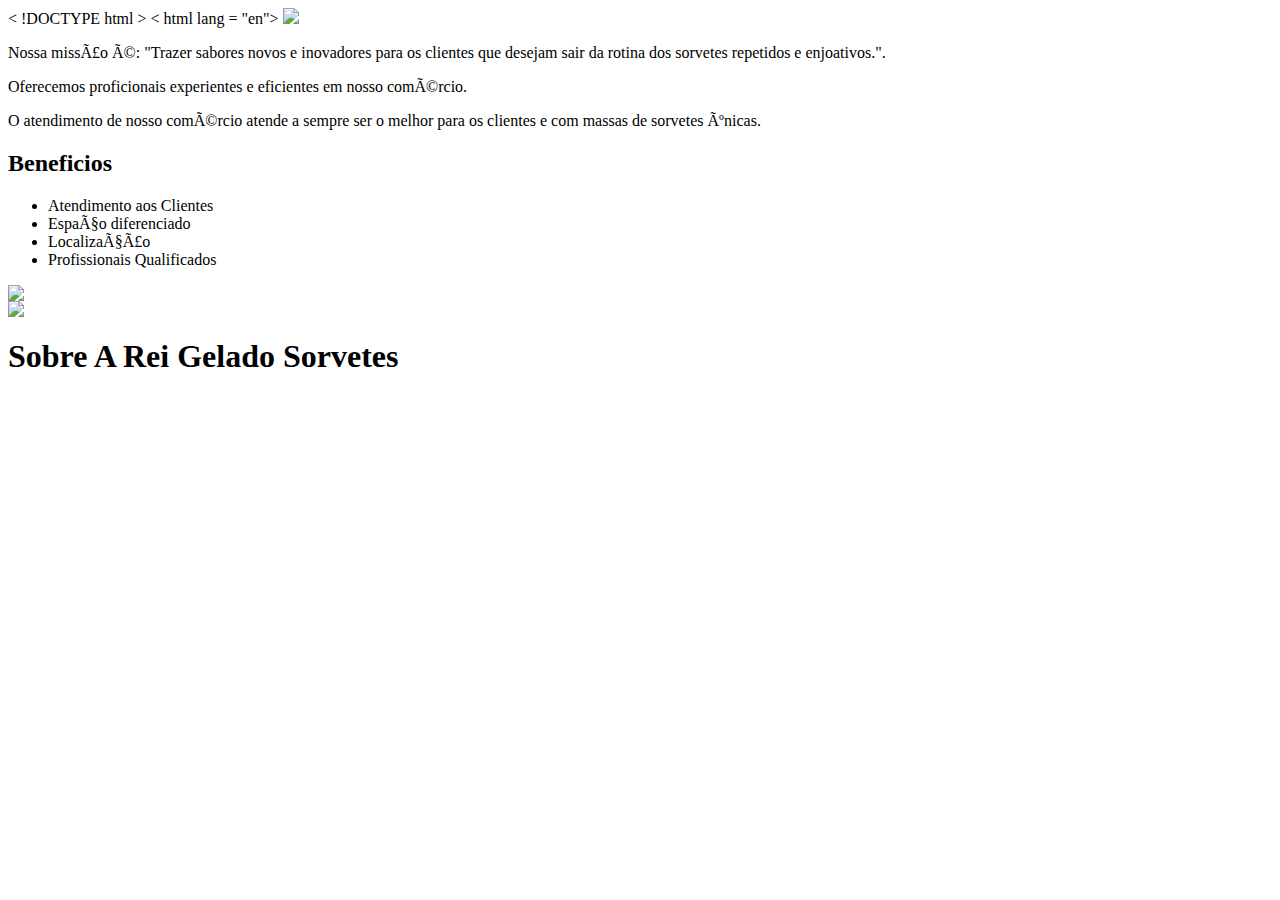
==== index.html @ a57e6e6d "Update index.html" ====
< !DOCTYPE html >
< html lang = "en">
<head>
   <meta charset= "UTF -8">
  <meta http-equiv= "X-UA-Compatible" content= "IE=edge">
  <meta name="viewport" content="width=device-widt, initial-scale=1.0">
  <title>Document</title>
</head>
  <body>
   <img id="banner" src="banner.jpg
<h1>Sobre a Rei Gelado Sorvetes</h1>
    <p>Localizada no centro da cidade a Sorveteria está em ativa desde de 1994, sendo umas das melhores do bairro.
      Seu objetivo é trazer modelos e sabores diferentes e inovadores, onde os clientes possam experimentar e desgustar o sabor de nossa soverteria.</p>

    <p id="missao"> <em> <strong> </strong></em>
    <p>Nossa missão é: "Trazer sabores novos e inovadores para os clientes que desejam sair da rotina dos sorvetes repetidos e enjoativos.".</p>

    <p>Oferecemos proficionais experientes e eficientes em nosso comércio.</p>
    <p>O atendimento de nosso comércio atende a sempre ser o melhor para os clientes e com massas de sorvetes únicas.</p>
  </div>
   <div class="beneficios">
    <h2>Beneficios</h2>
    <ul>
        <li class="itens">Atendimento aos Clientes</li>
         <li class="itens">Espaço diferenciado</li>
         <li class="itens">Localização</li>
         <li class="itens">Profissionais Qualificados</li>
    </ul>
    <img src="benefícios.jpg" class="imagembeneficios">
   </div>
  </body>
</html>
<body>
    <img id="banner" src="banner.jpg">
     <h1>Sobre A Rei Gelado Sorvetes</h1>
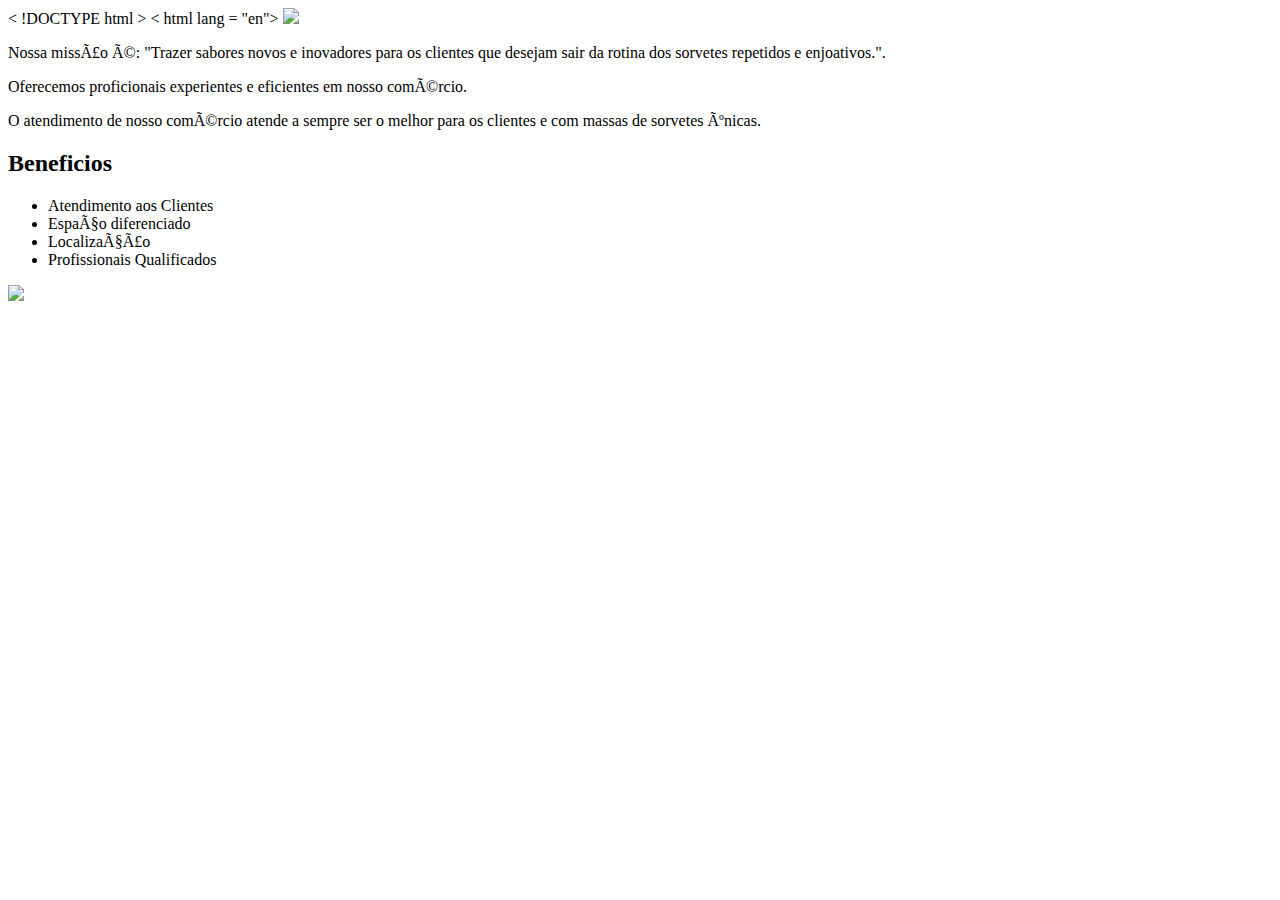
==== commit dcaf452f: "Update index.html" ====
--- a/index.html
+++ b/index.html
@@ -7,7 +7,7 @@
   <title>Document</title>
 </head>
   <body>
-   <img id="banner" src="banner.jpg
+   <img id="banner" src="banner.jpg>
 <h1>Sobre a Rei Gelado Sorvetes</h1>
     <p>Localizada no centro da cidade a Sorveteria está em ativa desde de 1994, sendo umas das melhores do bairro.
       Seu objetivo é trazer modelos e sabores diferentes e inovadores, onde os clientes possam experimentar e desgustar o sabor de nossa soverteria.</p>
@@ -30,9 +30,9 @@
    </div>
   </body>
 </html>
-<body>
-    <img id="banner" src="banner.jpg">
-     <h1>Sobre A Rei Gelado Sorvetes</h1>
+
+ 
+                                     
 
     
   
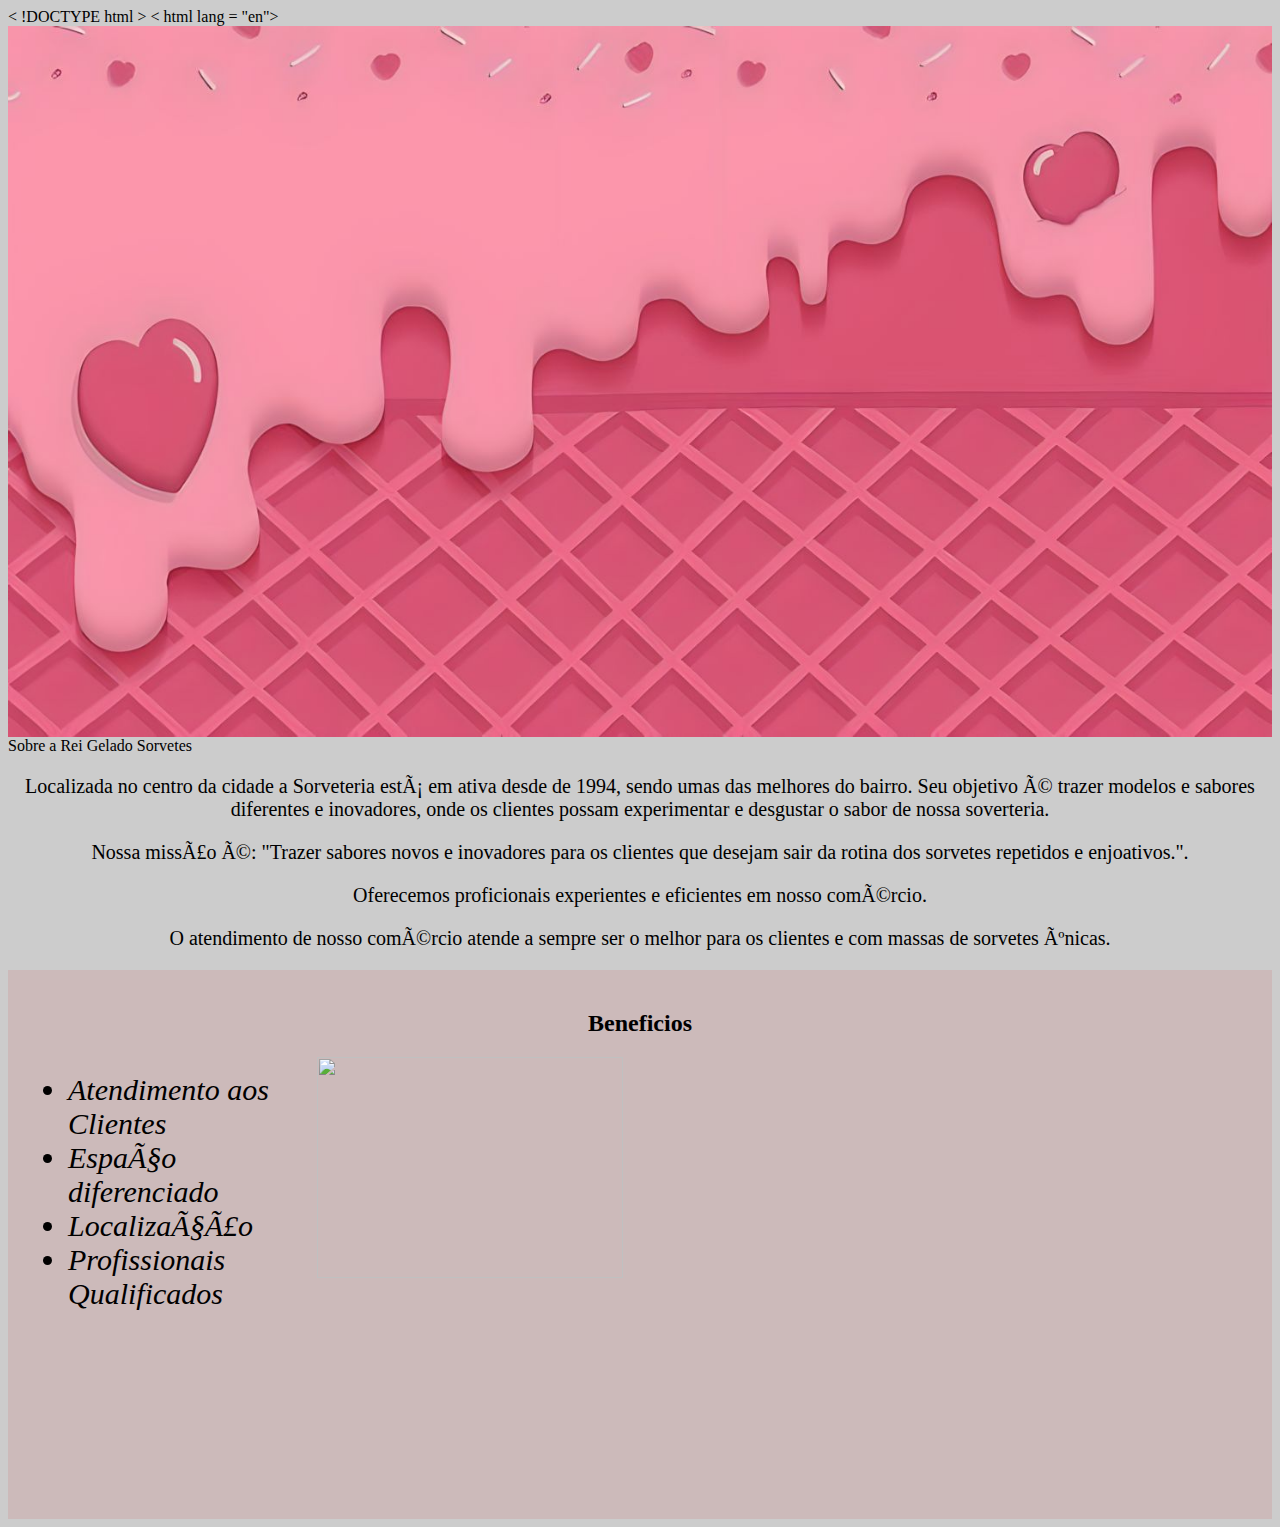
==== commit aef43dde: "Update index.html" ====
--- a/index.html
+++ b/index.html
@@ -4,10 +4,11 @@
    <meta charset= "UTF -8">
   <meta http-equiv= "X-UA-Compatible" content= "IE=edge">
   <meta name="viewport" content="width=device-widt, initial-scale=1.0">
+ <link rel="stylesheet" href="style.css">
   <title>Document</title>
 </head>
   <body>
-   <img id="banner" src="banner.jpg>
+   <img id="banner" src="1693408131476.jpg"
 <h1>Sobre a Rei Gelado Sorvetes</h1>
     <p>Localizada no centro da cidade a Sorveteria está em ativa desde de 1994, sendo umas das melhores do bairro.
       Seu objetivo é trazer modelos e sabores diferentes e inovadores, onde os clientes possam experimentar e desgustar o sabor de nossa soverteria.</p>
@@ -27,10 +28,9 @@
          <li class="itens">Profissionais Qualificados</li>
     </ul>
     <img src="benefícios.jpg" class="imagembeneficios">
-   </div>
-  </body>
-</html>
 
+    
+   
  
                                      
 
--- a/style.css
+++ b/style.css
@@ -0,0 +1,53 @@
+body {
+     background: #CCCCCC;
+}
+.principal{
+     background: #b8b6b6;
+     padding: 10px;
+}
+p {
+     text-align: center;
+}
+em strong {
+     color: #FF0000;
+}
+h1 {
+     text-align: center;
+}
+p {
+     font-size: 20px;
+}
+#missão {
+     font-size: 30px
+}
+#banner {
+     width: 100%
+}
+.itens {
+     font-style: italic;
+     font-size: 30px;
+}
+.beneficios {
+     background: #ccbaba;
+     padding: 20px;
+}
+h2 {
+     text-align: center;
+}
+ul {
+     display: inline-block;
+     vertical-align: top;
+     width: 20%;
+     margin-rigth: 15%;
+}
+.imagembeneficios {
+     width: 50%;
+}
+.titulo-principal {
+     padding-left:20px;
+}
+.título-centralizado {
+     text-align: center 
+}
+
+
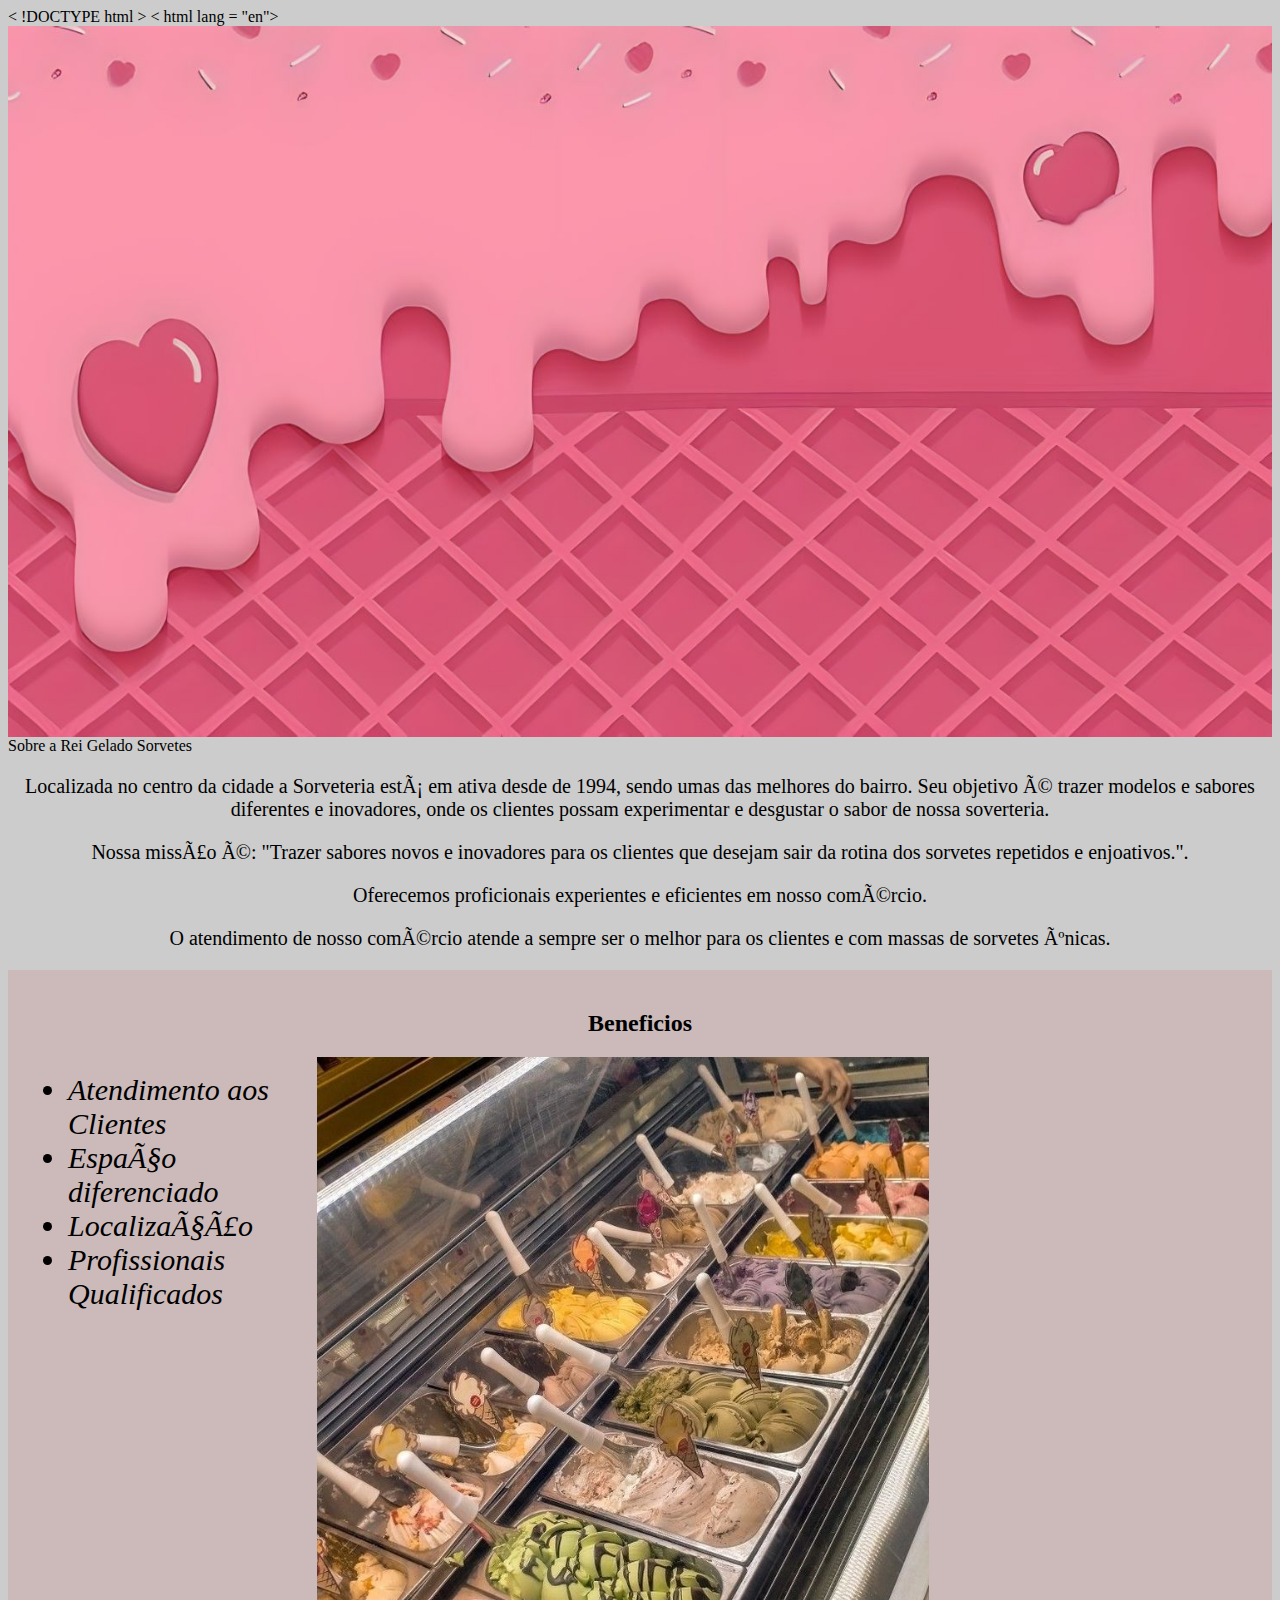
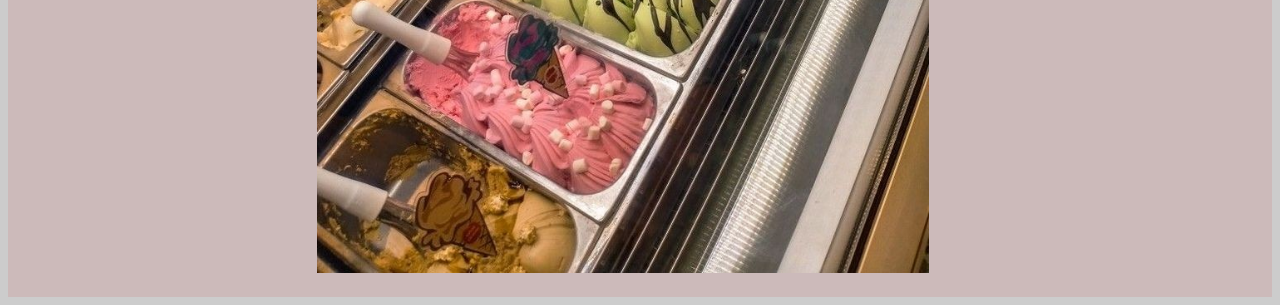
==== commit a18e0768: "Update index.html" ====
--- a/index.html
+++ b/index.html
@@ -27,7 +27,10 @@
          <li class="itens">Localização</li>
          <li class="itens">Profissionais Qualificados</li>
     </ul>
-    <img src="benefícios.jpg" class="imagembeneficios">
+    <img src="beneficios.jpg" class="imagembeneficios">
+   </div>
+ </body>
+</html>
 
     
    
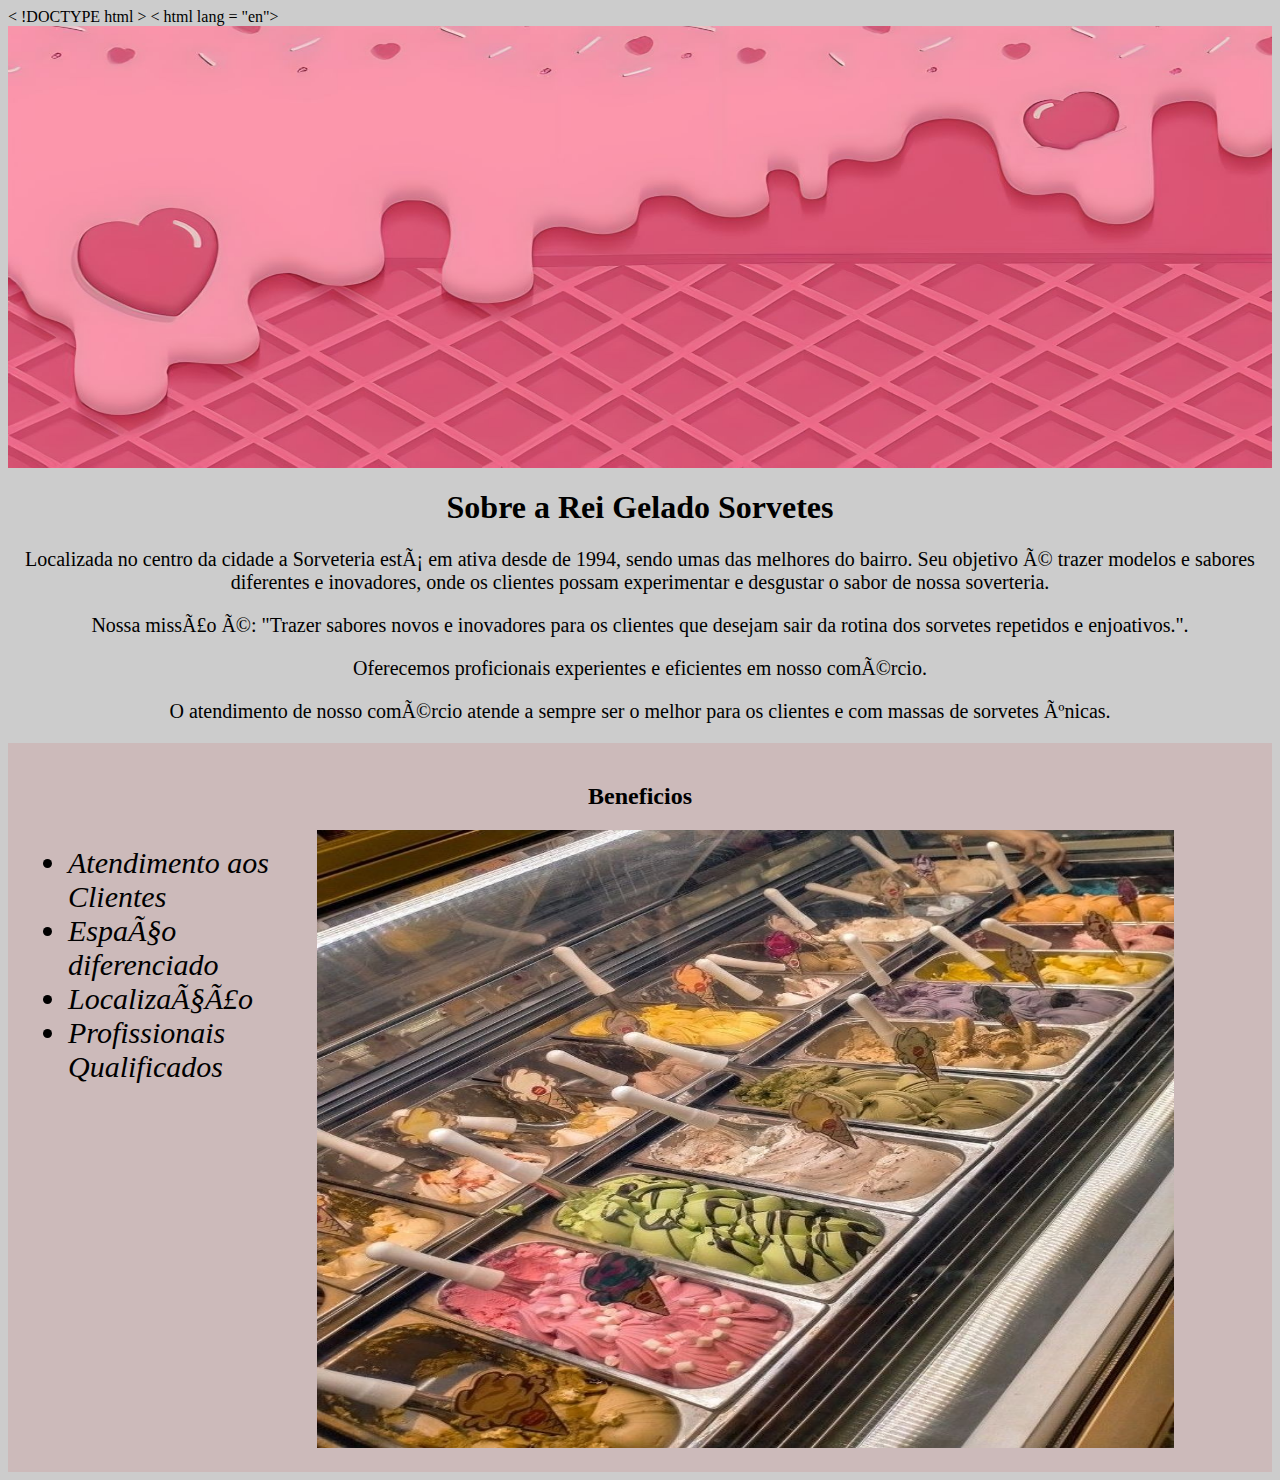
==== commit 8db11afe: "Add files via upload" ====
--- a/index.html
+++ b/index.html
@@ -8,7 +8,7 @@
   <title>Document</title>
 </head>
   <body>
-   <img id="banner" src="1693408131476.jpg"
+   <img id="banner" src="1693408131476.jpg">
 <h1>Sobre a Rei Gelado Sorvetes</h1>
     <p>Localizada no centro da cidade a Sorveteria está em ativa desde de 1994, sendo umas das melhores do bairro.
       Seu objetivo é trazer modelos e sabores diferentes e inovadores, onde os clientes possam experimentar e desgustar o sabor de nossa soverteria.</p>
--- a/style.css
+++ b/style.css
@@ -21,7 +21,8 @@
      font-size: 30px
 }
 #banner {
-     width: 100%
+     width: 100%;
+     height: 50%;
 }
 .itens {
      font-style: italic;
@@ -41,7 +42,8 @@
      margin-rigth: 15%;
 }
 .imagembeneficios {
-     width: 50%;
+     width: 70%;
+     height: 70%;
 }
 .titulo-principal {
      padding-left:20px;
